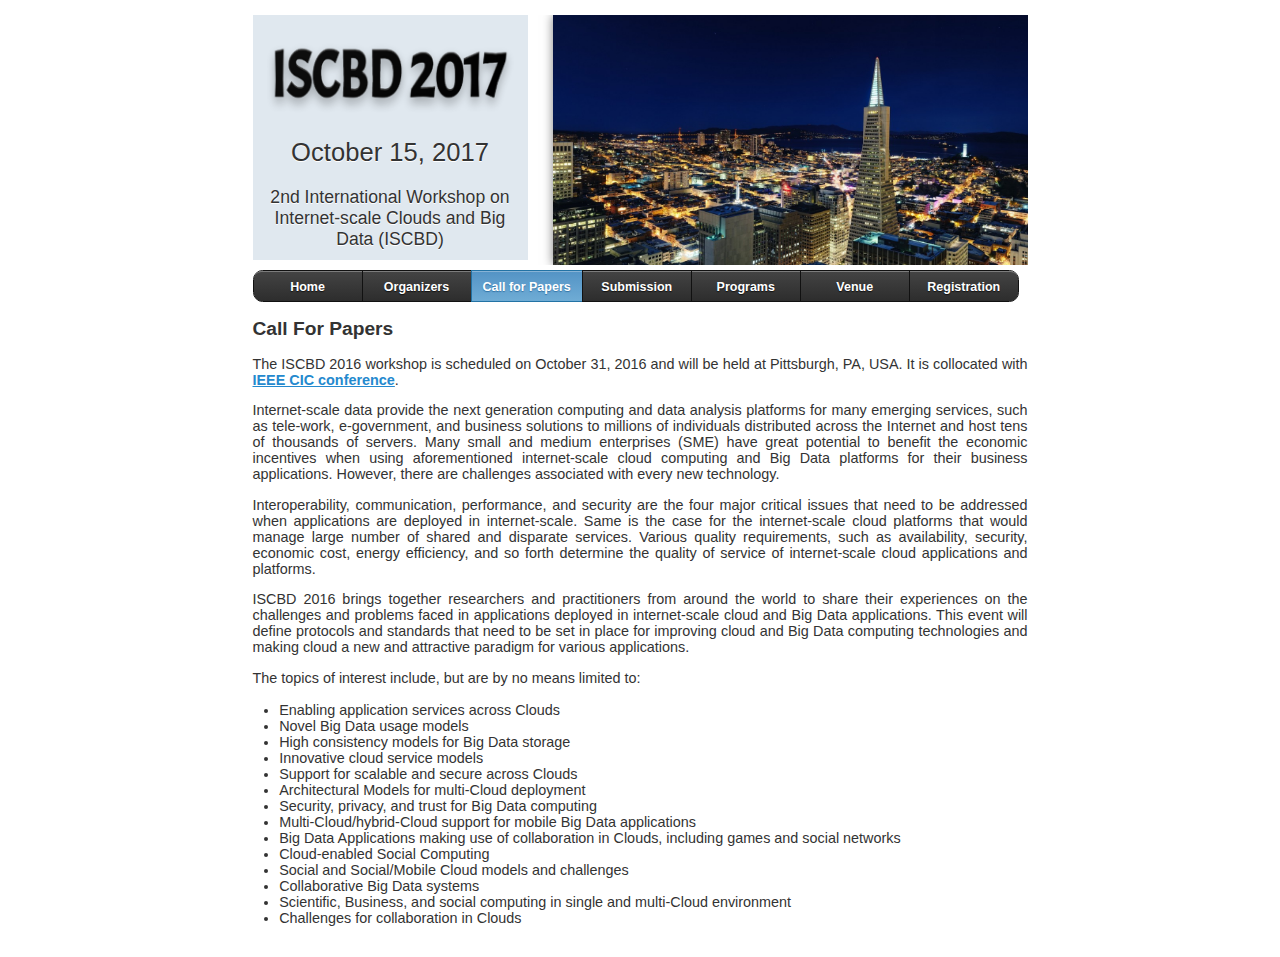
==== call4papers.html @ b1347a2a "first version" ====
<!DOCTYPE html>
<html class="ui-mobile" manifest="manifest.html">
<!-- Mirrored from www.csc.lsu.edu/~qywang/iScaleCloud2015/submission.htm by HTTrack Website Copier/3.x [XR&CO'2014], Wed, 25 May 2016 15:15:15 GMT -->
<head>
<meta http-equiv="content-type" content="text/html; charset=UTF-8"><!-- base href="http://www.csc.lsu.edu/~qywang/iScaleCloud2015/index.htm" -->
	<meta charset="UTF-8"><title>CFP | ISCBD 2017</title>
	
	<meta name="viewport" content="width=device-width, initial-scale=1"> 
	<link rel="stylesheet" href="pictures/jquery.css">
	<link rel="stylesheet" href="pictures/common-02.css">
	<link rel="stylesheet" href="pictures/screen-04.css">
	<script src="pictures/jquery-1.js"></script>
	<script src="pictures/screen.html"></script>		
	<script src="pictures/jquery.js"></script><!-- Add fancyBox -->
	
	<link rel="stylesheet" href="pictures/jquery_002.html" type="text/css" media="screen">
	<script type="text/javascript" src="pictures/jquery.html"></script>

	<link rel="stylesheet" href="pictures/hotweb.css">
  	<script type="text/javascript" src="pictures/jquery_002.js"></script>
  	<script type="text/javascript" src="pictures/image_slide.js"></script>
  	<script type="text/javascript" src="pictures/jquery_003.js"></script>
  	<script type="text/javascript" src="pictures/jquery_004.js"></script>
  	<script type="text/javascript">
    	  $(document).ready(function() {
            $('ul.sf-menu').sooperfish();
          });
  	</script>

<style>
.date-list em { color: #888; }
</style><style>
.news-list .more {
	display: none;
}

.news-list li.show {
	display: block;
}
#wrapper
{
	text-align: left;
    padding-left: 20pt;
}
</style></head><body class="ui-mobile-viewport ui-overlay-c">
<div style="min-height: 983px;" class="ui-page ui-body-c ui-page-active" tabindex="0" data-url="home" data-role="page" id="home">
	<div role="main" class="ui-content" data-role="content">

		<div id="banner">
			<div class="photo-pannel clearfix">

				<div class="logo">
					<img src="pictures/ISCBD2017-logo.png" style="width: 247px; margin-top: 0px;">
					<div style="font-size: 1.6em;">October 15, 2017</div>
					<p style="margin: 20px 10px 0px; font-size: 1.1em;">2nd International Workshop on Internet-scale Clouds and Big Data (ISCBD)</p>
					<p style="margin: 40px 10px 0px 0px; font-size: 1.1em;">San Jose, California, USA</p>
				</div>
				<div id="slideshow"><span class="STYLE8"></span>
                  			<ul class="slideshow">
                  				<li style="opacity: 0;" class=""><img src="pictures/h1.jpg" alt="" height="270" width="540"></li>
                  				<li class="" style="opacity: 0;"><img src="pictures/h2.jpg" alt="" height="270" width="540"></li>
                  				<li class="show" style="opacity: 1;"><img src="pictures/h3.jpg" alt="" height="270" width="540"></li>
								<li class="show" style="opacity: 1;"><img src="pictures/h4.jpg" alt="" height="270" width="540"></li>
        
          				<li style="opacity: 0.6; bottom: 0px; display: block;" id="slideshow-caption" class="caption"><div class="slideshow-caption-container"><p></p></div></li></ul> 
            			</div><!--close slideshow-->      
				
			</div>
		</div><!-- /banner -->

		
		<div class="top-navbar ui-corner-all ui-controlgroup ui-controlgroup-horizontal ui-mini" data-role="controlgroup" data-type="horizontal" data-mini="true" style="margin: 0px;"><div class="ui-controlgroup-controls">
			<a data-wrapperels="span" data-iconshadow="true" data-shadow="true" data-corners="true" class="nv-line-a ui-btn ui-btn-up-a ui-corner-left" data-role="button" data-theme="a" href="index.html" rel="external"><span class="ui-btn-inner ui-corner-left"><span class="ui-btn-text">Home</span></span></a>
			<a data-wrapperels="span" data-iconshadow="true" data-shadow="true" data-corners="true" class="nv-line-a ui-btn ui-btn-up-a" data-role="button" data-theme="a" href="index.html" rel="external"><span class="ui-btn-inner"><span class="ui-btn-text">Organizers</span></span></a>
			<a data-wrapperels="span" data-iconshadow="true" data-shadow="true" data-corners="true" class="nv-line-a ui-btn-active ui-btn ui-btn-up-a" data-role="button" data-theme="a" href="call4papers.html" rel="external"><span class="ui-btn-inner"><span class="ui-btn-text">Call for Papers</span></span></a>
			<a data-wrapperels="span" data-iconshadow="true" data-shadow="true" data-corners="true" class="nv-line-a ui-btn ui-btn-up-a" data-role="button" data-theme="a" href="submission.html" rel="external"><span class="ui-btn-inner"><span class="ui-btn-text">Submission</span></span></a>
 			<a data-wrapperels="span" data-iconshadow="true" data-shadow="true" data-corners="true" class="nv-line-a ui-btn ui-btn-up-a" data-role="button" data-theme="a" href="programs.html" rel="external"><span class="ui-btn-inner"><span class="ui-btn-text">Programs</span></span></a>
			<a data-wrapperels="span" data-iconshadow="true" data-shadow="true" data-corners="true" class="nv-line-a ui-btn ui-btn-up-a" data-role="button" data-theme="a" href="index.html" rel="external"><span class="ui-btn-inner"><span class="ui-btn-text">Venue</span></span></a>
			<a data-wrapperels="span" data-iconshadow="true" data-shadow="true" data-corners="true" class="nv-line-a ui-btn ui-btn-up-a ui-corner-right ui-controlgroup-last" data-role="button" data-theme="a" href="index.html" rel="external"><span class="ui-btn-inner ui-corner-right ui-controlgroup-last"><span class="ui-btn-text">Registration</span></span></a>
		</div></div><!-- /top-navbar -->	
		

		<div class="main-content clearfix" style="position: relative;">

<div class="one-column">
	<div class="col-a text welcome">

       <div><h2>Call For Papers</h2></div>

	  
      <p>The ISCBD 2016 workshop is scheduled on October 31, 2016 and will be held at Pittsburgh, PA, USA. It is collocated with <a href="http://ieee-cic.org/">IEEE CIC conference</a>.</p>

      <p>Internet-scale data provide the next generation computing and data analysis platforms for many emerging services, such as tele-work, e-government, and business solutions to millions of individuals distributed across the Internet and host tens of thousands of servers. Many small and medium enterprises (SME) have great potential to benefit the economic incentives when using aforementioned internet-scale cloud computing and Big Data platforms for their business applications. However, there are challenges associated with every new technology.</p>
	  <p>Interoperability, communication, performance, and security are the four major critical issues that need to be addressed when applications are deployed in internet-scale. Same is the case for the internet-scale cloud platforms that would manage large number of shared and disparate services. Various quality requirements, such as availability, security, economic cost, energy efficiency, and so forth determine the quality of service of internet-scale cloud applications and platforms.</p>
	   <p>ISCBD 2016  brings together researchers and practitioners from around the world to share their experiences on the challenges and problems faced in applications deployed in internet-scale cloud and Big Data applications. This event will define protocols and standards that need to be set in place for improving cloud and Big Data computing technologies and making cloud a new and attractive paradigm for various applications.</p>

      <p>The topics of interest include, but are by no means limited
      to:</p>
      <p> 
      </p>
	  <ul id="wrapper">
         <li>Enabling application services across Clouds</li>
        <li>Novel Big Data usage models</li>
        <li>High consistency models for Big Data storage</li>
        <li>Innovative cloud service models</li>
        <li>Support for scalable and secure across Clouds</li>
        <li>Architectural Models for multi-Cloud deployment</li>
        <li>Security, privacy, and trust for Big Data computing</li>
        <li>Multi-Cloud/hybrid-Cloud support for mobile Big Data applications</li>
        <li>Big Data Applications making use of collaboration in Clouds, including games and social networks</li>
        <li>Cloud-enabled Social Computing</li>
        <li>Social and Social/Mobile Cloud models and challenges</li>
        <li>Collaborative Big Data systems</li>
        <li>Scientific, Business, and social computing in single and multi-Cloud environment</li>
        <li>Challenges for collaboration in Clouds</li>
      </ul>



	</div><!--col-a-->	

</div>
		</div><!-- /main-content -->




	</div><!-- /content -->
</div><!-- /page -->
<div class="ui-loader ui-corner-all ui-body-a ui-loader-default"><span class="ui-icon ui-icon-loading"></span><h1>loading</h1></div></body>
<!-- Mirrored from www.csc.lsu.edu/~qywang/iScaleCloud2015/submission.htm by HTTrack Website Copier/3.x [XR&CO'2014], Wed, 25 May 2016 15:15:15 GMT -->
</html>
---- pictures/common-02.css ----
/*** Common layout settings ***/
.clearfix:after {
	content: ".";
	display: block;
	clear: both;
	visibility: hidden;
	line-height: 0;
	height: 0;
}
html[xmlns] .clearfix {
	display: block;
}
* html .clearfix {
	height: 1%;
}

.hidden {
	display:none;
}
.main-content {
	position:relative;
}

/* fluid images moved from jquery.mobile.core.css*/
.ui-mobile img {
	max-width: 100%;
}


/*** Committee page ***/
.org-com li h3 {
	font-size:90%;
}
#org .org-com li a {
	padding-top:0px;
	padding-bottom:0px;
}
#org .tpc-com li a {
	padding-bottom:0px;
}
/*** /committee page ***/

/*** /program page ***/
#program .paperList div.paper {
}
---- pictures/screen-04.css ----
html, body, .ui-mobile .ui-page  {
	background: #ffffff; /* Old browsers */
}
.main-content p {
	text-align: justify;	
}

.main-content hr {
	border:none;
	border-top: 1px solid #4C7FB1;
}

.text h2 {
	font-size: 120%;
}

.text h3 {
	font-size: 90%;
	margin-bottom: .5em;
	
}

li del {
	color: #666;
}

.text p, .text li {
	font-size:90%;
}

p.min, h1.min, h2.min, h3.min {
	font-size:80%;
}

.date-list li,.date-list li a, .news-list li, .news-list li a, .info-box li, .info-box li a {
	font-size:80%;
}

/* screen logos */
.screen-logos h3 {
	text-align:center;
	font-size: 90%;
	border-top: 1px solid #4C7FB1;
	margin: 20px 0px 10px 0px;
	padding-top: 20px;
}
.screen-logos .ui-block-a {
	padding-right:10px; text-align:right
}
.screen-logos .ui-block-b {
	padding-left:10px; text-align:left
}
.screen-logos img {
}
/* /screen logos */

/* banner */
#banner {
	width: 100%;
	overflow: hidden;
	max-width:none;
	margin-bottom:5px;
}		
#banner .photo-pannel img {
	max-width:none;
}
#banner .photo-pannel {
	width:780px;
}
#banner .photo-pannel div {
	position:relative;
	overflow:hidden;
}

#banner .photo-pannel .tile {
	width: 120px;
	height: 120px;
	margin-right: 5px;
	margin-bottom: 5px;
	float:left;
	
}

/*
#banner .photo-pannel .sqr {
	width: 120px;
	height: 120px;
	margin-right: 5px;
	margin-bottom: 5px;
	float:left;
}
#banner .photo-pannel .hrz {
	width: 245px;
	height: 120px;
	margin-right: 5px;
	margin-bottom: 5px;
	float:left;
}
*/

#banner .photo-pannel .logo {
	height:245px;
	width: 275px;
	background-color: #e0e8ef;
	margin-right: 5px;
	margin-bottom: 5px;
	float:left;
	text-align:center;
	font-family: Arial, Helvetica;
}

#banner .bnr-icon {
	display:none;
	position:absolute;
	bottom:1px;
	left:1px;
	width:16px;
	padding:2px;
	/* Fallback for web browsers that doesn't support RGBa */
	background: rgb(0, 0, 0);
	/* RGBa with 0.6 opacity */
	background: rgba(0, 0, 0, 0.6);
	/* For IE 8*/
	-ms-filter: "progid:DXImageTransform.Microsoft.gradient(startColorstr=#99000000, endColorstr=#99000000)";
}
#banner a:hover .bnr-icon {
	display:block;
}



/* /banner */

/* Date / News list */
.date-list li{
	font-weight:normal;
}
.news-list li {
	font-weight:normal;
}

.one-column {
	
}


/*** Less than 650 ***/
@media all and (min-width: 100px) and (max-width: 679px) {

	/* Flexible nav bar */
	.nv-line-cut {
		clear:both;
		height:0px;
	}
	
	.top-navbar a.nv-line-a {
		width: 25.5%;	
	}
	.top-navbar a.nv-line-b {
		width: 32.7%;	
	}
	
	.top-navbar a.ui-corner-right, .top-navbar a.ui-corner-right .ui-btn-inner {
		-moz-border-radius-topright: 		0;
		-webkit-border-top-right-radius:	0;
		border-top-right-radius:			0;
	}
	.top-navbar a.ui-corner-left, .top-navbar a.ui-corner-left .ui-btn-inner {
		-moz-border-radius-bottomleft: 		0;
		-webkit-border-bottom-left-radius:	0;
		border-bottom-left-radius:			0;
	}
	.top-navbar a.nv-line-end, .top-navbar a.nv-line-end .ui-btn-inner {
		-moz-border-radius-topright: 		.6em;
		-webkit-border-top-right-radius:	.6em;
		border-top-right-radius:			.6em;
	}
	.top-navbar a.nv-line-start, .top-navbar a.nv-line-start .ui-btn-inner {
		-moz-border-radius-bottomleft: 		.6em;
		-webkit-border-bottom-left-radius:	.6em;
		border-bottom-left-radius:			.6em;
	}
}

/*** Between 650 - 800 ***/

@media all and (min-width: 680px) {
	/* Double column */
	.two-column .col-a {
		width: 48.5%;
		float: left;
	}
	.two-column .col-b {
		width: 48.5%;
		float: right;
		padding:0px;
	}
	#home .col-b .date-list {
		margin-bottom:0px;
	}
	
	/* Flexy nav bar */
	.nv-line-cut {
		display:none;
	}
}

/*** Between 800 - 1000 ***/
@media all and (min-width: 800px) {
	.top-navbar a {
		min-width: 108px;	
	}
	/* page layout */
	.ui-content {
		width: 775px;
		margin-left:auto;
		margin-right:auto;
	}
	/* /page layout */
	
}


/* Theme override */
.ui-bar-e {
	border: 1px solid #ffa256 /*{a-bar-border}*/;
	background: #ffa256 /*{a-bar-background-color}*/;
	color: 					#333 /*{e-bar-color}*/;
	font-weight: bold;
	text-shadow: 0 /*{a-bar-shadow-x}*/ 1px /*{a-bar-shadow-y}*/ 1px /*{a-bar-shadow-radius}*/ #eeeeee /*{a-bar-shadow-color}*/;
	background-image: -webkit-gradient(linear, left top, left bottom, from( #FFb25e /*{a-bar-background-start}*/), to( #e5914d /*{a-bar-background-end}*/)); /* Saf4+, Chrome */
	background-image: -webkit-linear-gradient( #FFb25e /*{a-bar-background-start}*/, #e5914d /*{a-bar-background-end}*/); /* Chrome 10+, Saf5.1+ */
	background-image:    -moz-linear-gradient( #FFb25e /*{a-bar-background-start}*/, #e5914d /*{a-bar-background-end}*/); /* FF3.6 */
	background-image:     -ms-linear-gradient( #FFb25e /*{a-bar-background-start}*/, #e5914d /*{a-bar-background-end}*/); /* IE10 */
	background-image:      -o-linear-gradient( #FFb25e /*{a-bar-background-start}*/, #e5914d /*{a-bar-background-end}*/); /* Opera 11.10+ */
	background-image:         linear-gradient( #FFb25e /*{a-bar-background-start}*/, #e5914d /*{a-bar-background-end}*/);
}

.ui-bar-f {
	border: 1px solid #ffa256 /*{a-bar-border}*/;
	background: #FFD8B8 /*{a-bar-background-color}*/;
	border-color: #FFD8B8;
	color: 					#333 /*{e-bar-color}*/;
	font-weight: bold;
	text-shadow: 0 /*{a-bar-shadow-x}*/ 1px /*{a-bar-shadow-y}*/ 1px /*{a-bar-shadow-radius}*/ #eeeeee /*{a-bar-shadow-color}*/;
}

.date-list .ui-body-e,
.date-list .ui-overlay-e {
	border: 1px solid 		#aaa /*{d-body-border}*/;
	border-bottom:none;
	color: 					#333 /*{e-bar-color}*/;
	background: #ffa256 /*{a-bar-background-color}*/;
	background-image: -webkit-gradient(linear, left top, left bottom, from( #FFb25e /*{a-bar-background-start}*/), to( #e5914d /*{a-bar-background-end}*/)); /* Saf4+, Chrome */
	background-image: -webkit-linear-gradient( #FFb25e /*{a-bar-background-start}*/, #e5914d /*{a-bar-background-end}*/); /* Chrome 10+, Saf5.1+ */
	background-image:    -moz-linear-gradient( #FFb25e /*{a-bar-background-start}*/, #e5914d /*{a-bar-background-end}*/); /* FF3.6 */
	background-image:     -ms-linear-gradient( #FFb25e /*{a-bar-background-start}*/, #e5914d /*{a-bar-background-end}*/); /* IE10 */
	background-image:      -o-linear-gradient( #FFb25e /*{a-bar-background-start}*/, #e5914d /*{a-bar-background-end}*/); /* Opera 11.10+ */
	background-image:         linear-gradient( #FFb25e /*{a-bar-background-start}*/, #e5914d /*{a-bar-background-end}*/);
	
	
	
	
}
---- pictures/hotweb.css ----
#slideshow
{ width: 500px;
  height: 250px;
  float: right;}

ul.slideshow {
  list-style: none;
  width: 500px;
  height: 250px;
  overflow: hidden;
  position: relative;
  margin: 0px 0 0 20px;
  -webkit-box-shadow: rgba(0, 0, 0, 0.5) 0px 0px 10px;
  -moz-box-shadow: rgba(0, 0, 0, 0.5) 0px 0px 10px;
  box-shadow: rgba(0, 0, 0, 0.5) 0px 0px 10px;}

ul.slideshow li {
  position: absolute;
  margin: 0;
  padding: 0;
  left: 0;
  right: 0;}

ul.slideshow li.show {
  z-index: 500;}

ul img {
  border: none;}

#slideshow-caption {
  width: 500px;
  height: 38px;
  position: absolute;
  bottom: 0;
  left: 0;
  z-index: 500;}

#slideshow-caption .slideshow-caption-container {
  padding: 10px 25px 10px 25px;
  background: transparent url(../images/transparent.html) repeat;
  z-index: 1000;}

#slideshow-caption p {
  padding: 0;
  font: normal 130% arial, sans-serif;
  color: #FFF;}

div.infotitle {
  /* color: rgb(84,94,180); */
  font-size: small;
  font-weight:bold;
  line-height:140%;
  padding:2px;
  margin-top:10px;
  margin-left:100ps;
  text-transform:uppercase;
  letter-spacing: .2em;
}
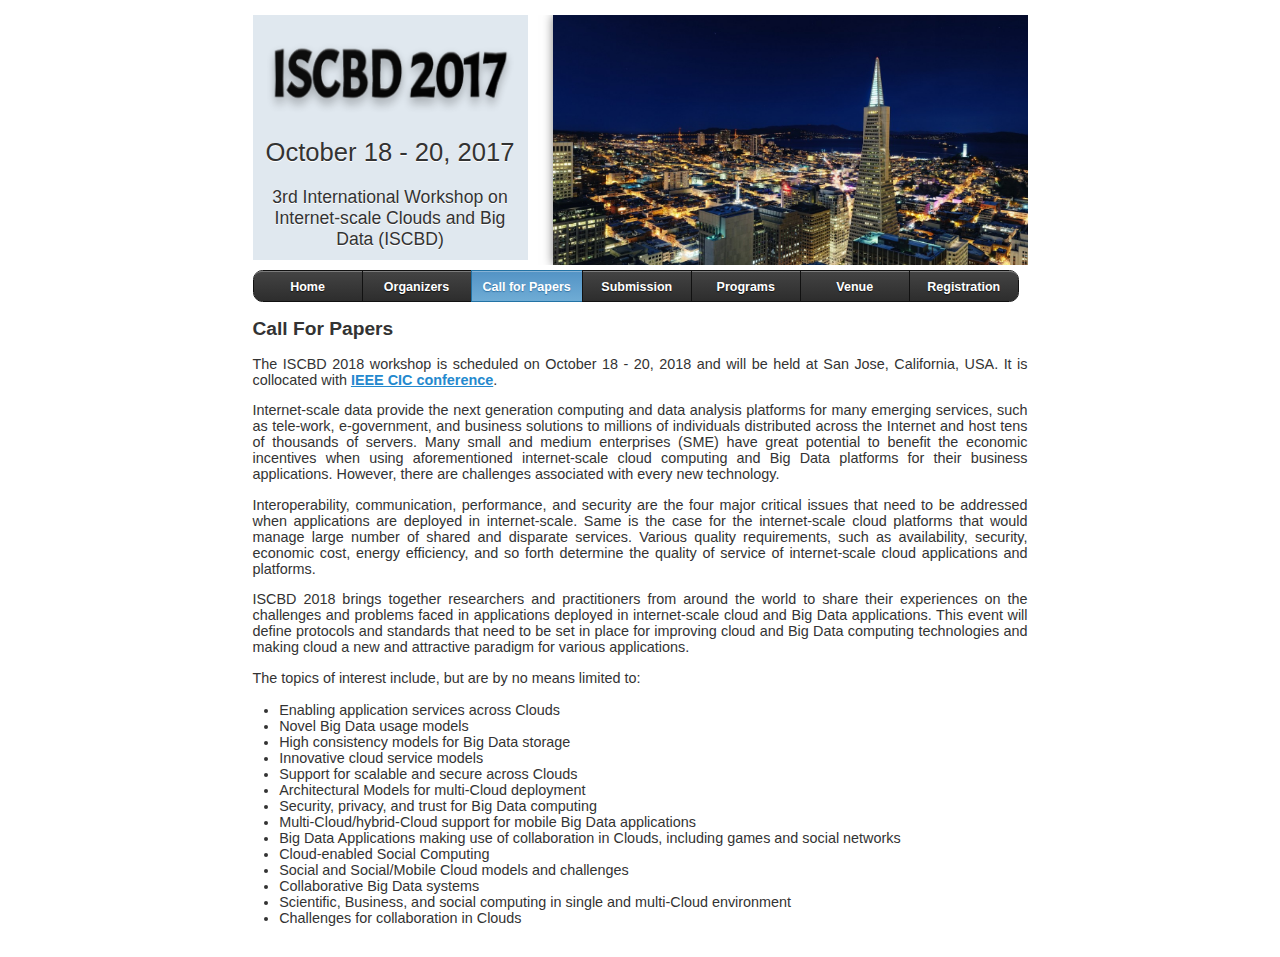
==== commit 9d925e6c: "revision" ====
--- a/call4papers.html
+++ b/call4papers.html
@@ -51,9 +51,9 @@
 
 				<div class="logo">
 					<img src="pictures/ISCBD2017-logo.png" style="width: 247px; margin-top: 0px;">
-					<div style="font-size: 1.6em;">October 15, 2017</div>
-					<p style="margin: 20px 10px 0px; font-size: 1.1em;">2nd International Workshop on Internet-scale Clouds and Big Data (ISCBD)</p>
-					<p style="margin: 40px 10px 0px 0px; font-size: 1.1em;">San Jose, California, USA</p>
+					<div style="font-size: 1.6em;">October 18 - 20, 2017</div>
+					<p style="margin: 20px 10px 0px; font-size: 1.1em;">3rd International Workshop on Internet-scale Clouds and Big Data (ISCBD)</p>
+					<p style="margin: 40px 10px 0px 0px; font-size: 1.1em;">Philadelphia, Pennsylvania, USA</p>
 				</div>
 				<div id="slideshow"><span class="STYLE8"></span>
                   			<ul class="slideshow">
@@ -88,11 +88,11 @@
        <div><h2>Call For Papers</h2></div>
 
 	  
-      <p>The ISCBD 2016 workshop is scheduled on October 31, 2016 and will be held at Pittsburgh, PA, USA. It is collocated with <a href="http://ieee-cic.org/">IEEE CIC conference</a>.</p>
+      <p>The ISCBD 2018 workshop is scheduled on October 18 - 20, 2018 and will be held at San Jose, California, USA. It is collocated with <a href="http://ieee-cic.org/">IEEE CIC conference</a>.</p>
 
       <p>Internet-scale data provide the next generation computing and data analysis platforms for many emerging services, such as tele-work, e-government, and business solutions to millions of individuals distributed across the Internet and host tens of thousands of servers. Many small and medium enterprises (SME) have great potential to benefit the economic incentives when using aforementioned internet-scale cloud computing and Big Data platforms for their business applications. However, there are challenges associated with every new technology.</p>
 	  <p>Interoperability, communication, performance, and security are the four major critical issues that need to be addressed when applications are deployed in internet-scale. Same is the case for the internet-scale cloud platforms that would manage large number of shared and disparate services. Various quality requirements, such as availability, security, economic cost, energy efficiency, and so forth determine the quality of service of internet-scale cloud applications and platforms.</p>
-	   <p>ISCBD 2016  brings together researchers and practitioners from around the world to share their experiences on the challenges and problems faced in applications deployed in internet-scale cloud and Big Data applications. This event will define protocols and standards that need to be set in place for improving cloud and Big Data computing technologies and making cloud a new and attractive paradigm for various applications.</p>
+	   <p>ISCBD 2018  brings together researchers and practitioners from around the world to share their experiences on the challenges and problems faced in applications deployed in internet-scale cloud and Big Data applications. This event will define protocols and standards that need to be set in place for improving cloud and Big Data computing technologies and making cloud a new and attractive paradigm for various applications.</p>
 
       <p>The topics of interest include, but are by no means limited
       to:</p>
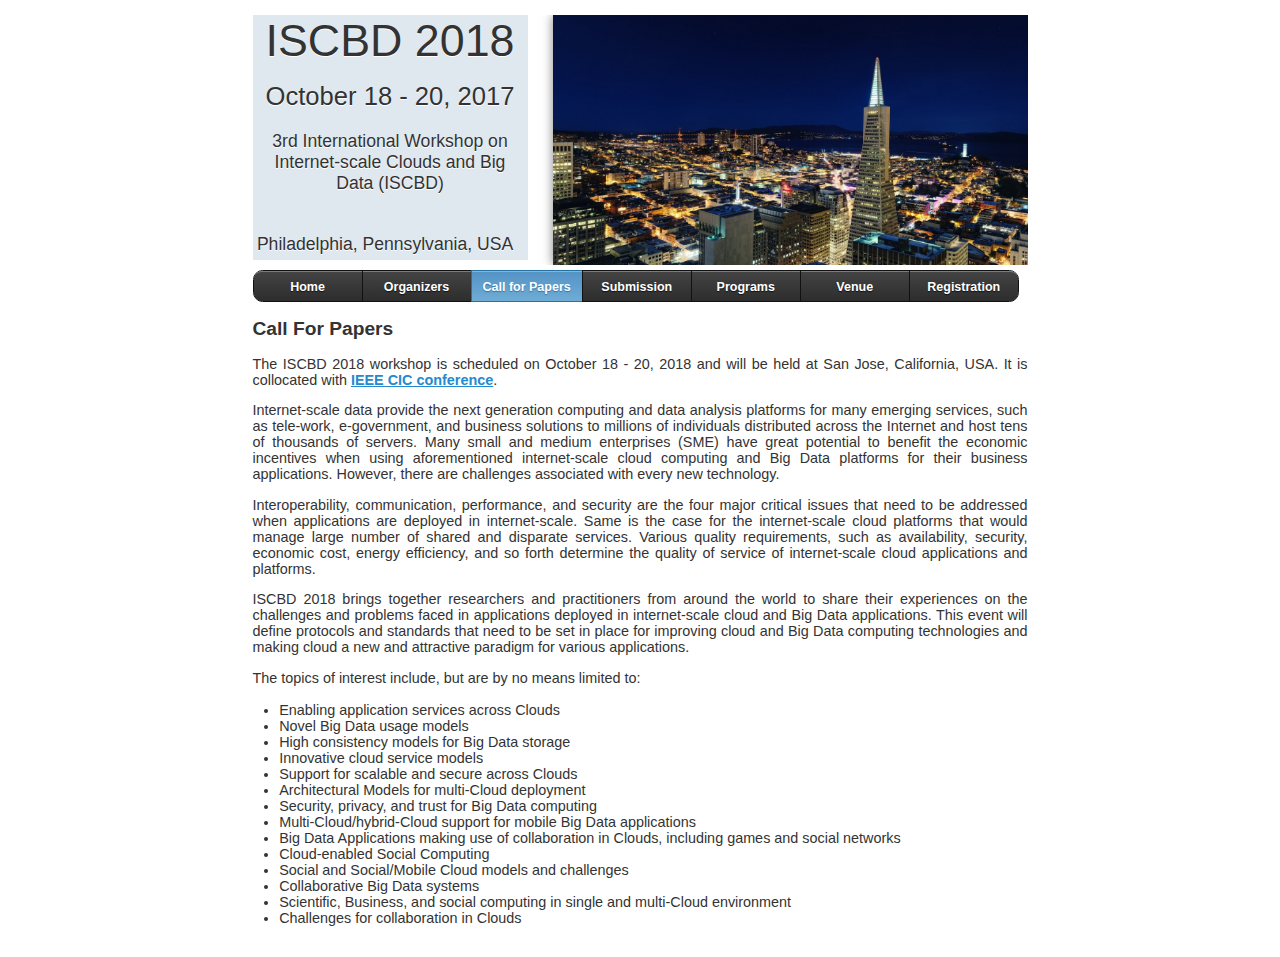
==== commit adee1931: "second version" ====
--- a/call4papers.html
+++ b/call4papers.html
@@ -50,7 +50,8 @@
 			<div class="photo-pannel clearfix">
 
 				<div class="logo">
-					<img src="pictures/ISCBD2017-logo.png" style="width: 247px; margin-top: 0px;">
+									<div style="font-size: 2.8em;">ISCBD 2018</div>
+				<p>
 					<div style="font-size: 1.6em;">October 18 - 20, 2017</div>
 					<p style="margin: 20px 10px 0px; font-size: 1.1em;">3rd International Workshop on Internet-scale Clouds and Big Data (ISCBD)</p>
 					<p style="margin: 40px 10px 0px 0px; font-size: 1.1em;">Philadelphia, Pennsylvania, USA</p>
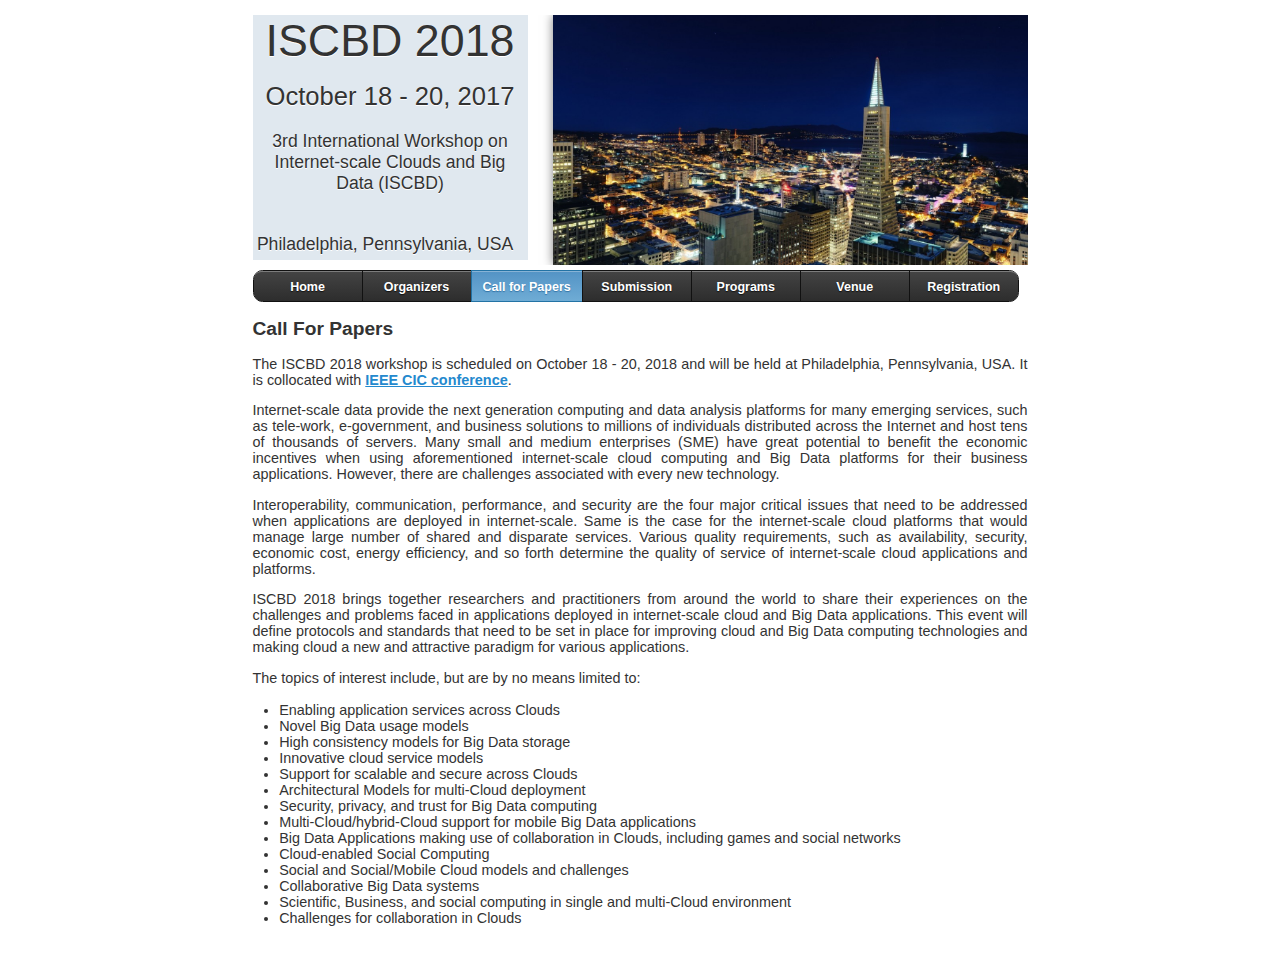
==== commit 88dad92e: "change location" ====
--- a/call4papers.html
+++ b/call4papers.html
@@ -89,7 +89,7 @@
        <div><h2>Call For Papers</h2></div>
 
 	  
-      <p>The ISCBD 2018 workshop is scheduled on October 18 - 20, 2018 and will be held at San Jose, California, USA. It is collocated with <a href="http://ieee-cic.org/">IEEE CIC conference</a>.</p>
+      <p>The ISCBD 2018 workshop is scheduled on October 18 - 20, 2018 and will be held at Philadelphia, Pennsylvania, USA. It is collocated with <a href="http://ieee-cic.org/">IEEE CIC conference</a>.</p>
 
       <p>Internet-scale data provide the next generation computing and data analysis platforms for many emerging services, such as tele-work, e-government, and business solutions to millions of individuals distributed across the Internet and host tens of thousands of servers. Many small and medium enterprises (SME) have great potential to benefit the economic incentives when using aforementioned internet-scale cloud computing and Big Data platforms for their business applications. However, there are challenges associated with every new technology.</p>
 	  <p>Interoperability, communication, performance, and security are the four major critical issues that need to be addressed when applications are deployed in internet-scale. Same is the case for the internet-scale cloud platforms that would manage large number of shared and disparate services. Various quality requirements, such as availability, security, economic cost, energy efficiency, and so forth determine the quality of service of internet-scale cloud applications and platforms.</p>
